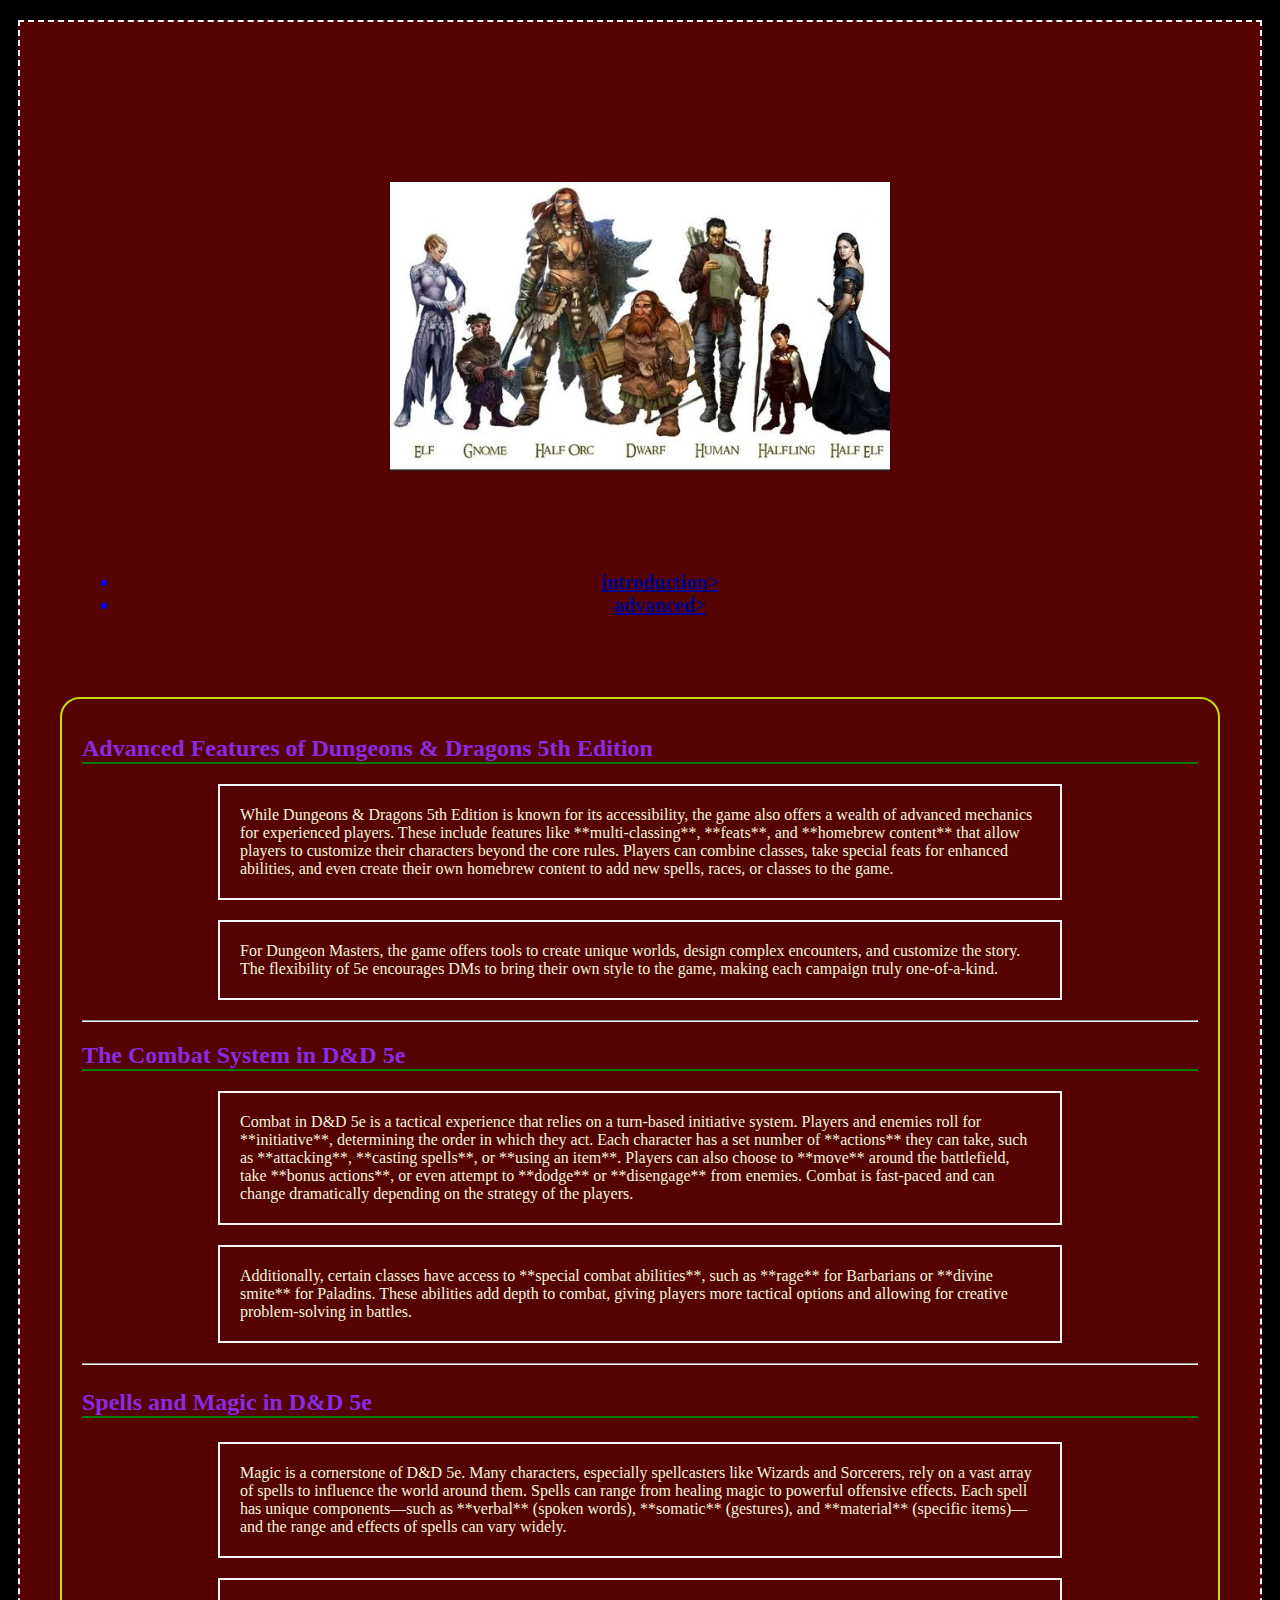
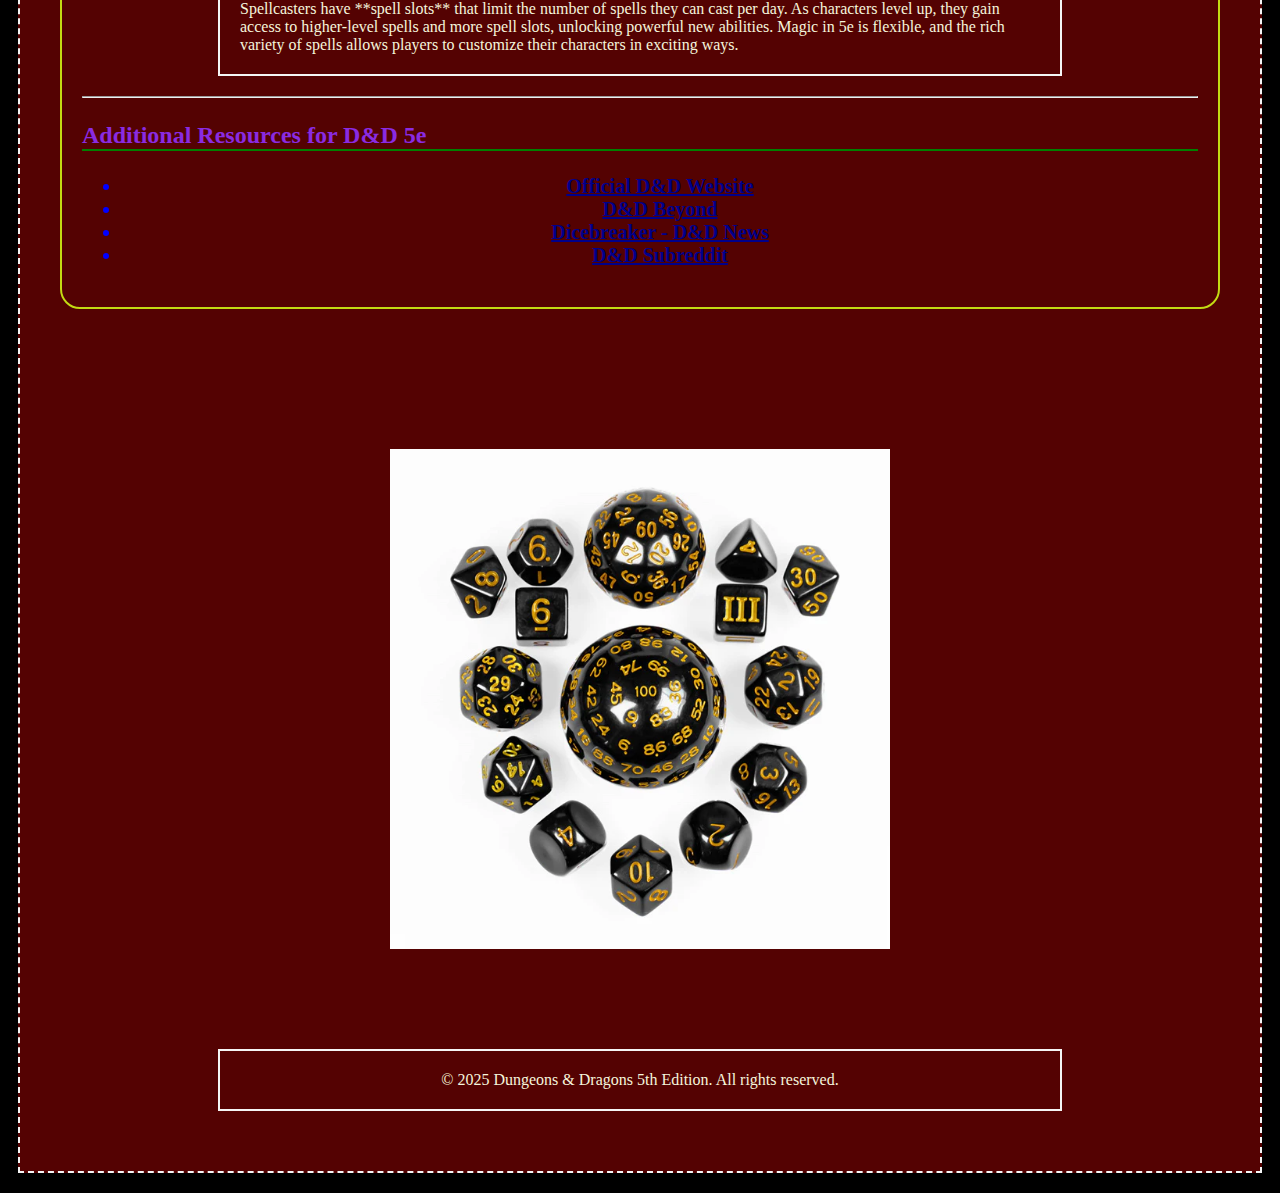
==== page2.html @ a2344db5 "update" ====
<!DOCTYPE html>
<html lang="en">

<head>
    <meta charset="UTF-8">
    <meta name="viewport" content="width=device-width, initial-scale=1.0">
    <meta name="description" content="Learn about advanced features in Dungeons & Dragons 5th Edition (5e).">
    <title>Advanced</title>
    <link rel="stylesheet" href="css/project 2.css">
</head>

<body>
    <div id="container">
        <header>
            <img src="images/dnd-races-5e-5th-edition-character-races-for-dungeons-dragons.png" alt="races">
            <nav>
                <ul>
                    <li>
                        <a href="index.html">introduction></a>
                    </li>
                    <li>
                        <a href="page2.html">advanced></a>
                    </li>
                </ul>
            </nav>
        </header>

        <main>
            <section id="advanced-intro">
                <h1>Advanced Features of Dungeons & Dragons 5th Edition</h1>
                <p>While Dungeons & Dragons 5th Edition is known for its accessibility, the game also offers a wealth of advanced mechanics for experienced players. These include features like **multi-classing**, **feats**, and **homebrew content** that allow players to customize their characters beyond the core rules. Players can combine classes, take special feats for enhanced abilities, and even create their own homebrew content to add new spells, races, or classes to the game.</p>
                <p>For Dungeon Masters, the game offers tools to create unique worlds, design complex encounters, and customize the story. The flexibility of 5e encourages DMs to bring their own style to the game, making each campaign truly one-of-a-kind.</p>
            </section>

        <hr>

            <section id="combat-system">
                <h2>The Combat System in D&D 5e</h2>
                <p>Combat in D&D 5e is a tactical experience that relies on a turn-based initiative system. Players and enemies roll for **initiative**, determining the order in which they act. Each character has a set number of **actions** they can take, such as **attacking**, **casting spells**, or **using an item**. Players can also choose to **move** around the battlefield, take **bonus actions**, or even attempt to **dodge** or **disengage** from enemies. Combat is fast-paced and can change dramatically depending on the strategy of the players.</p>
                <p>Additionally, certain classes have access to **special combat abilities**, such as **rage** for Barbarians or **divine smite** for Paladins. These abilities add depth to combat, giving players more tactical options and allowing for creative problem-solving in battles.</p>
            </section>

        <hr>

            <section id="spells">
                <h3>Spells and Magic in D&D 5e</h3>
                <p>Magic is a cornerstone of D&D 5e. Many characters, especially spellcasters like Wizards and Sorcerers, rely on a vast array of spells to influence the world around them. Spells can range from healing magic to powerful offensive effects. Each spell has unique components—such as **verbal** (spoken words), **somatic** (gestures), and **material** (specific items)—and the range and effects of spells can vary widely.</p>
                <p>Spellcasters have **spell slots** that limit the number of spells they can cast per day. As characters level up, they gain access to higher-level spells and more spell slots, unlocking powerful new abilities. Magic in 5e is flexible, and the rich variety of spells allows players to customize their characters in exciting ways.</p>
            </section>

        <hr>

            <section id="resources">
                <h3>Additional Resources for D&D 5e</h3>
                    <ul>
                        <li><a href="https://dnd.wizards.com/" target="_blank">Official D&D Website</a></li>
                        <li><a href="https://www.dndbeyond.com/" target="_blank">D&D Beyond</a></li>
                        <li><a href="https://www.dicebreaker.com/" target="_blank">Dicebreaker - D&D News</a></li>
                        <li><a href="https://www.reddit.com/r/dndnext/" target="_blank">D&D Subreddit</a></li>
                    </ul>
            </section>
        </main>
    <footer>
        <img src="images/e139d470ce.jpg.640x640.webp" alt="dice">
        <p>&copy; 2025 Dungeons & Dragons 5th Edition. All rights reserved.</p>
    </footer>

    </div>
</body>

</html>
---- css/project 2.css ----
body {background-color: black;
    color: beige;
}

#container {
    background-color: rgb(84, 2, 2);
    width: 1200px;
    margin: 20px auto;
    padding: 20px;
    border: 2px dashed whitesmoke;
}

header {
    padding: 40px;
    text-align: center;
}

h1 {
    color: blueviolet;
    font-weight: bold;
    font-size: 24px;
    border-bottom: 2px solid green;
    
}

h2 {
    color: blueviolet;
    font-weight: bold;
    font-size: 24px;
    border-bottom: 2px solid green;
    
}

h3 {
    color: blueviolet;
    font-weight: bold;
    font-size: 24px;
    border-bottom: 2px solid green;
    
}

nav {
    text-align: center;
    color: blue;
    font-size: 20px;
    font-weight: bolder;
}

nav a {
    color: darkblue;
    font-size: 20px;
    font-weight: bold;
    margin: 0 10px 0 10px;
}

nav a:hover {
    text-decoration: none;
    color: aquamarine;
}

main {
    border: 2px solid #c3da13;
    margin: 20px;
    padding: 20px;
    border-radius: 20px;
}

main img {
    display: block;
    margin: 20px auto;
    width: 600px;
}

footer {
    padding: 20px;
    text-align: center;
}

#list {
    border: 2px solid whitesmoke;
}

#ol {
    border: 5px solid purple;
}

img {
    display: block;
    margin: 100px auto;
    width: 500px;
}

ol {
    background-color: rgb(84, 2, 2);
    width: 800px;
    margin: 20px auto;
    padding: 20px;
    border: 2px solid whitesmoke; 
}

p3 {
    background-color: blue;
    width: 800px;
    margin: 20px auto;
    padding: 20px;
    border: 2px solid whitesmoke;
}

p {
    background-color: rgb(84, 2, 2);
    width: 800px;
    margin: 20px auto;
    padding: 20px;
    border: 2px solid whitesmoke;
}

ul {
    text-align: center;
    color: blue;
    font-size: 20px;
    font-weight: bolder;
}

ul a {
    color: darkblue;
    font-size: 20px;
    font-weight: bold;
    margin: 0 10px 0 10px;
}

ul a:hover {
    text-decoration: none;
    color: aquamarine;
}
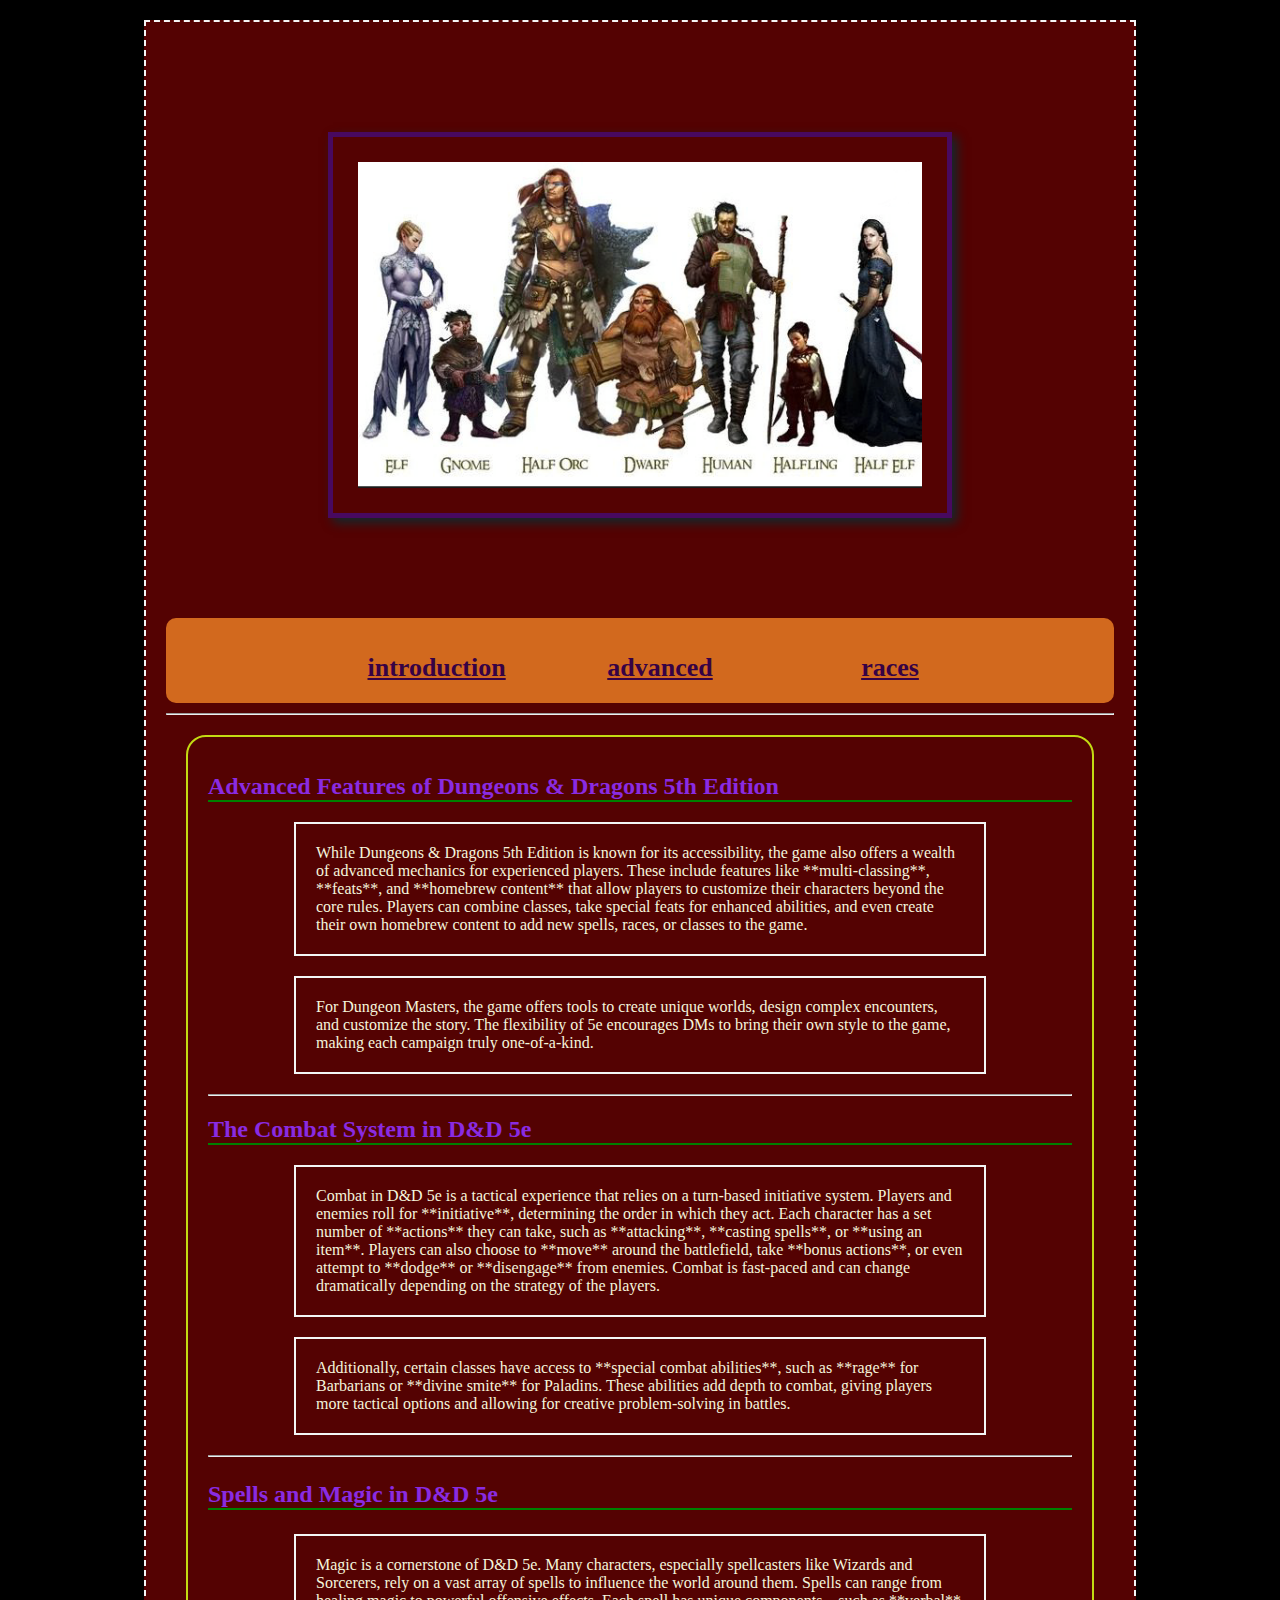
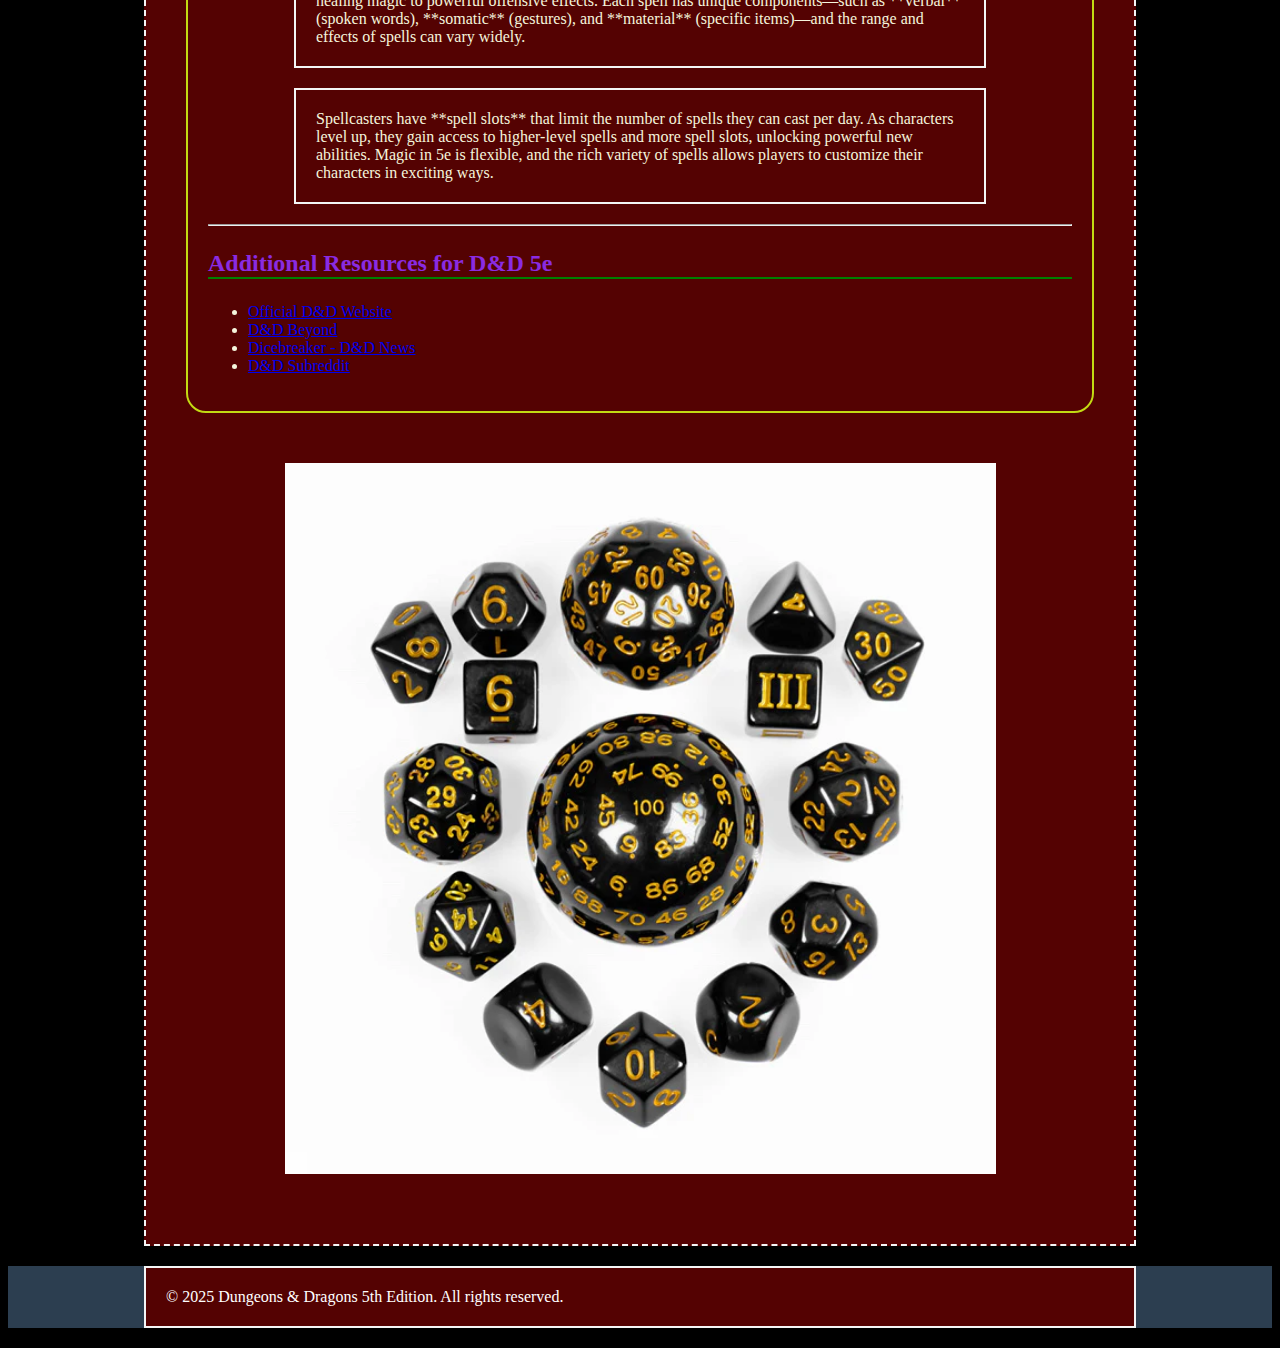
==== commit a350646d: "first post" ====
--- a/page2.html
+++ b/page2.html
@@ -6,24 +6,24 @@
     <meta name="viewport" content="width=device-width, initial-scale=1.0">
     <meta name="description" content="Learn about advanced features in Dungeons & Dragons 5th Edition (5e).">
     <title>Advanced</title>
-    <link rel="stylesheet" href="css/project 2.css">
+    <link rel="stylesheet" href="css/project2.css">
 </head>
 
 <body>
     <div id="container">
         <header>
-            <img src="images/dnd-races-5e-5th-edition-character-races-for-dungeons-dragons.png" alt="races">
+            <img id="banner" src="images/dnd-races-5e-5th-edition-character-races-for-dungeons-dragons.png" alt="races">
+        </header>
+            
             <nav>
                 <ul>
-                    <li>
-                        <a href="index.html">introduction></a>
-                    </li>
-                    <li>
-                        <a href="page2.html">advanced></a>
-                    </li>
+                    <li><a href="index.html">introduction</a></li>
+                    <li><a href="page2.html">advanced</a></li>
+                    <li><a href="page3.html">races</a></li>
                 </ul>
             </nav>
-        </header>
+
+        <hr>
 
         <main>
             <section id="advanced-intro">
@@ -60,13 +60,11 @@
                     </ul>
             </section>
         </main>
-    <footer>
         <img src="images/e139d470ce.jpg.640x640.webp" alt="dice">
-        <p>&copy; 2025 Dungeons & Dragons 5th Edition. All rights reserved.</p>
-    </footer>
-
+        
     </div>
+        <footer>
+            <p>&copy; 2025 Dungeons & Dragons 5th Edition. All rights reserved.</p></footer>
 </body>
 
 </html>
-    
--- a/css/project2.css
+++ b/css/project2.css
@@ -0,0 +1,146 @@
+body {
+    background-color: black;
+    color: beige;
+}
+
+#container {
+    background-color: rgb(84, 2, 2);
+    width: 75%;
+    margin: 20px auto;
+    padding: 20px;
+    border: 2px dashed whitesmoke;
+}
+
+header {
+    padding: 40px;
+    text-align: center;
+}
+
+h1 {
+    color: blueviolet;
+    font-weight: bold;
+    font-size: 24px;
+    border-bottom: 2px solid green;
+    
+}
+
+h2 {
+    color: blueviolet;
+    font-weight: bold;
+    font-size: 24px;
+    border-bottom: 2px solid green;
+    
+}
+
+h3 {
+    color: blueviolet;
+    font-weight: bold;
+    font-size: 24px;
+    border-bottom: 2px solid green;
+    
+}
+
+nav {
+    text-align: center;
+    color: blue;
+    font-size: 20px;
+    font-weight: bolder;
+    background-color: chocolate;
+    border-radius: 10px;
+    ;
+}
+
+nav ul {
+    margin: 10px;
+    list-style: none;
+}
+
+nav ul li {
+    display: inline-block;
+    margin: 10px;
+    padding: 0;
+}
+
+nav li a {
+    display: block;
+    color: rgb(54, 2, 69);
+    font-size: 26px;
+    font-weight: bold;
+    padding: 20px;
+    margin: 0 20px;
+    width: 125px;
+    height: 25px;
+    line-height: 40px;
+}
+
+main {
+    border: 2px solid #c3da13;
+    margin: 20px;
+    padding: 20px;
+    border-radius: 20px;
+
+}
+
+main img {
+    display: block;
+    margin: 20px auto;
+    width: 600px;
+}
+
+footer {
+    background-color: #2c3e50;
+    color: white;
+}
+
+#list {
+    border: 2px solid whitesmoke;
+}
+
+#ol {
+    border: 5px solid purple;
+}
+
+img {
+    width: 75%;
+    margin: 50px auto;
+    display: block;
+    inline-size: none;
+}
+
+ol {
+    background-color: rgb(84, 2, 2);
+    width: 75%;
+    margin: 20px auto;
+    padding: 20px;
+    border: 2px solid whitesmoke; 
+}
+
+p {
+    background-color: rgb(84, 2, 2);
+    width: 75%;
+    margin: 20px auto;
+    padding: 20px;
+    border: 2px solid whitesmoke;
+}
+
+ul a:hover {
+    text-decoration: none;
+    color: aquamarine;
+}
+
+#banner {
+    width: 65%;
+    height: auto;
+    padding: 25px;
+    border: #480960 5px solid;
+    box-shadow: #12292e 5px 5px 10px;
+}
+
+@media screen and (max-width: 768px) {
+    main {
+        flex-direction: column;
+    }
+    section, aside {
+        width: 100%;
+    }    
+}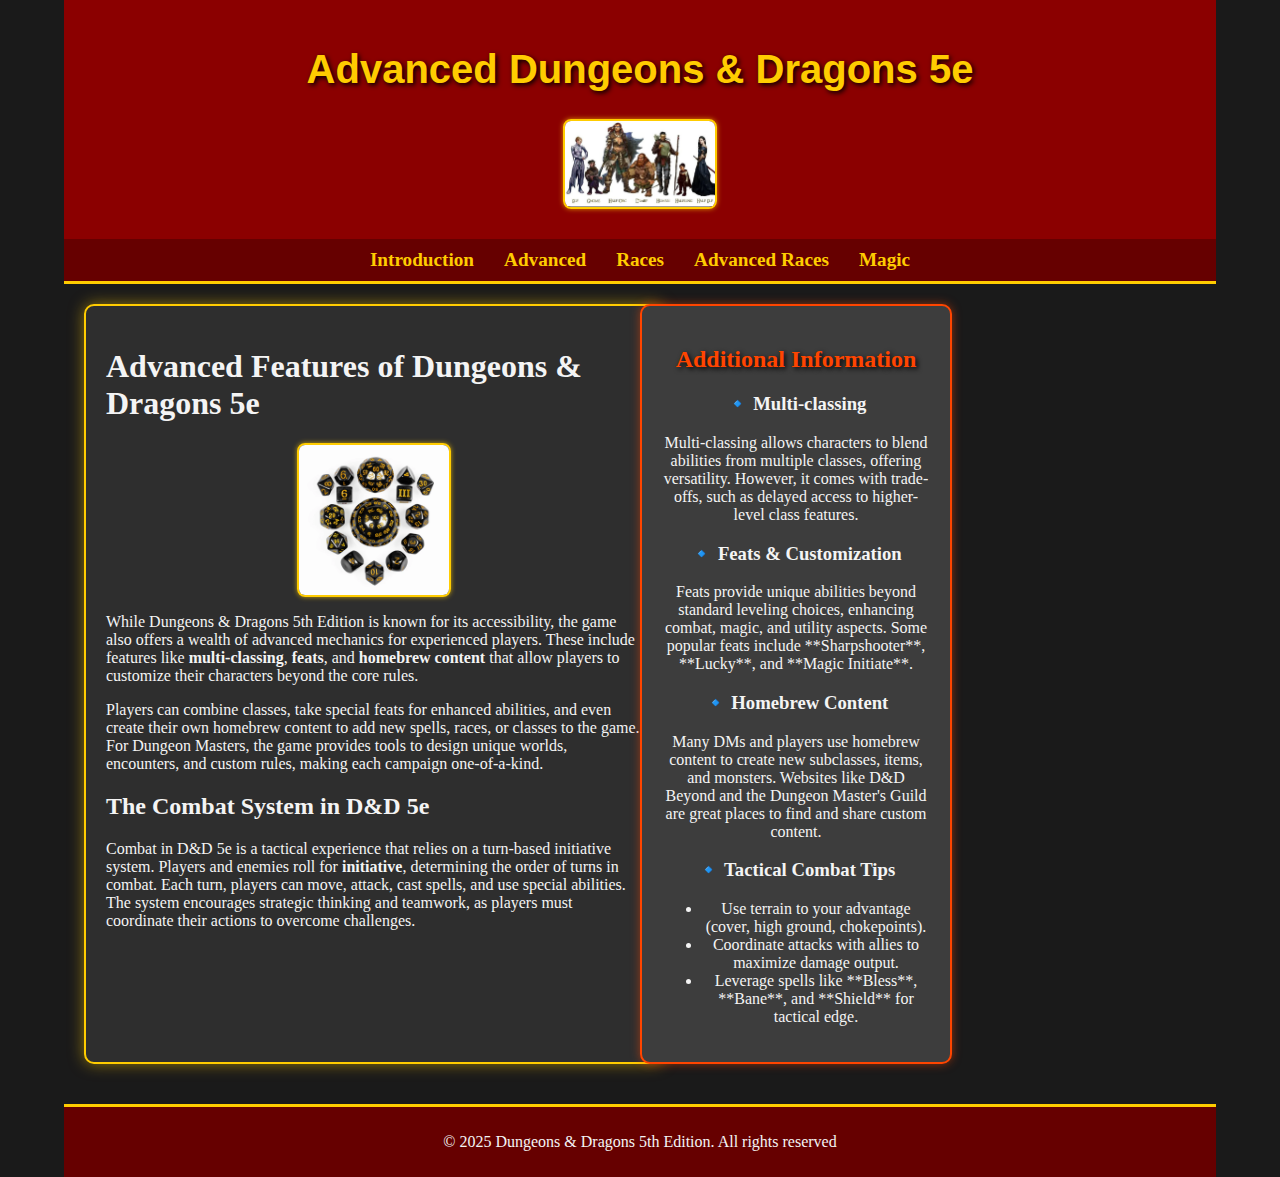
==== commit da586faf: "new" ====
--- a/page2.html
+++ b/page2.html
@@ -6,65 +6,62 @@
     <meta name="viewport" content="width=device-width, initial-scale=1.0">
     <meta name="description" content="Learn about advanced features in Dungeons & Dragons 5th Edition (5e).">
     <title>Advanced</title>
-    <link rel="stylesheet" href="css/project2.css">
+    <link rel="stylesheet" href="css/project4.css">
+    <link rel="icon" href="images/favicon.ico" type="image/x-icon">
 </head>
 
 <body>
     <div id="container">
         <header>
+            <h1 id="main-header">Advanced Dungeons & Dragons 5e</h1>
             <img id="banner" src="images/dnd-races-5e-5th-edition-character-races-for-dungeons-dragons.png" alt="races">
         </header>
-            
-            <nav>
-                <ul>
-                    <li><a href="index.html">introduction</a></li>
-                    <li><a href="page2.html">advanced</a></li>
-                    <li><a href="page3.html">races</a></li>
-                </ul>
-            </nav>
 
-        <hr>
+        <nav>
+            <ul>
+                <li><a href="index.html">Introduction</a></li>
+                <li><a href="page2.html">Advanced</a></li>
+                <li><a href="page3.html">Races</a></li>
+                <li><a href="page4.html">Advanced Races</a></li>
+                <li><a href="page5.html">Magic</a></li>
+            </ul>
+        </nav>
 
-        <main>
-            <section id="advanced-intro">
-                <h1>Advanced Features of Dungeons & Dragons 5th Edition</h1>
-                <p>While Dungeons & Dragons 5th Edition is known for its accessibility, the game also offers a wealth of advanced mechanics for experienced players. These include features like **multi-classing**, **feats**, and **homebrew content** that allow players to customize their characters beyond the core rules. Players can combine classes, take special feats for enhanced abilities, and even create their own homebrew content to add new spells, races, or classes to the game.</p>
-                <p>For Dungeon Masters, the game offers tools to create unique worlds, design complex encounters, and customize the story. The flexibility of 5e encourages DMs to bring their own style to the game, making each campaign truly one-of-a-kind.</p>
+        <main id="two_col">
+            <section id="col1">
+                <h1 class="section-title">Advanced Features of Dungeons & Dragons 5e</h1>
+                <img src="images/e139d470ce.jpg.640x640.webp" alt="dice">
+                <p>While Dungeons & Dragons 5th Edition is known for its accessibility, the game also offers a wealth of advanced mechanics for experienced players. These include features like <strong>multi-classing</strong>, <strong>feats</strong>, and <strong>homebrew content</strong> that allow players to customize their characters beyond the core rules.</p>
+                <p>Players can combine classes, take special feats for enhanced abilities, and even create their own homebrew content to add new spells, races, or classes to the game. For Dungeon Masters, the game provides tools to design unique worlds, encounters, and custom rules, making each campaign one-of-a-kind.</p>
+
+                <h2 class="section-title">The Combat System in D&D 5e</h2>
+                <p>Combat in D&D 5e is a tactical experience that relies on a turn-based initiative system. Players and enemies roll for <strong>initiative</strong>, determining the order of turns in combat. Each turn, players can move, attack, cast spells, and use special abilities. The system encourages strategic thinking and teamwork, as players must coordinate their actions to overcome challenges.</p>
             </section>
 
-        <hr>
+            <aside id="col2">
+                <h2 class="aside-title">Additional Information</h2>
 
-            <section id="combat-system">
-                <h2>The Combat System in D&D 5e</h2>
-                <p>Combat in D&D 5e is a tactical experience that relies on a turn-based initiative system. Players and enemies roll for **initiative**, determining the order in which they act. Each character has a set number of **actions** they can take, such as **attacking**, **casting spells**, or **using an item**. Players can also choose to **move** around the battlefield, take **bonus actions**, or even attempt to **dodge** or **disengage** from enemies. Combat is fast-paced and can change dramatically depending on the strategy of the players.</p>
-                <p>Additionally, certain classes have access to **special combat abilities**, such as **rage** for Barbarians or **divine smite** for Paladins. These abilities add depth to combat, giving players more tactical options and allowing for creative problem-solving in battles.</p>
-            </section>
+                <h3>🔹 Multi-classing</h3>
+                <p>Multi-classing allows characters to blend abilities from multiple classes, offering versatility. However, it comes with trade-offs, such as delayed access to higher-level class features.</p>
 
-        <hr>
+                <h3>🔹 Feats & Customization</h3>
+                <p>Feats provide unique abilities beyond standard leveling choices, enhancing combat, magic, and utility aspects. Some popular feats include **Sharpshooter**, **Lucky**, and **Magic Initiate**.</p>
 
-            <section id="spells">
-                <h3>Spells and Magic in D&D 5e</h3>
-                <p>Magic is a cornerstone of D&D 5e. Many characters, especially spellcasters like Wizards and Sorcerers, rely on a vast array of spells to influence the world around them. Spells can range from healing magic to powerful offensive effects. Each spell has unique components—such as **verbal** (spoken words), **somatic** (gestures), and **material** (specific items)—and the range and effects of spells can vary widely.</p>
-                <p>Spellcasters have **spell slots** that limit the number of spells they can cast per day. As characters level up, they gain access to higher-level spells and more spell slots, unlocking powerful new abilities. Magic in 5e is flexible, and the rich variety of spells allows players to customize their characters in exciting ways.</p>
-            </section>
+                <h3>🔹 Homebrew Content</h3>
+                <p>Many DMs and players use homebrew content to create new subclasses, items, and monsters. Websites like D&D Beyond and the Dungeon Master's Guild are great places to find and share custom content.</p>
 
-        <hr>
-
-            <section id="resources">
-                <h3>Additional Resources for D&D 5e</h3>
-                    <ul>
-                        <li><a href="https://dnd.wizards.com/" target="_blank">Official D&D Website</a></li>
-                        <li><a href="https://www.dndbeyond.com/" target="_blank">D&D Beyond</a></li>
-                        <li><a href="https://www.dicebreaker.com/" target="_blank">Dicebreaker - D&D News</a></li>
-                        <li><a href="https://www.reddit.com/r/dndnext/" target="_blank">D&D Subreddit</a></li>
-                    </ul>
-            </section>
+                <h3>🔹 Tactical Combat Tips</h3>
+                <ul>
+                    <li>Use terrain to your advantage (cover, high ground, chokepoints).</li>
+                    <li>Coordinate attacks with allies to maximize damage output.</li>
+                    <li>Leverage spells like **Bless**, **Bane**, and **Shield** for tactical edge.</li>
+                </ul>
+            </aside>
         </main>
-        <img src="images/e139d470ce.jpg.640x640.webp" alt="dice">
         
+        <footer>
+            <p id="copyright">&copy; 2025 Dungeons & Dragons 5th Edition. All rights reserved</p>
+        </footer>
     </div>
-        <footer>
-            <p>&copy; 2025 Dungeons & Dragons 5th Edition. All rights reserved.</p></footer>
 </body>
-
 </html>
--- a/css/project4.css
+++ b/css/project4.css
@@ -0,0 +1,203 @@
+/* General Styles */
+body {
+    margin: 0;
+    padding: 0;
+    font-family: 'Georgia', serif;
+    background-color: #1a1a1a;
+    color: #f4f4f4;
+    text-align: center;
+}
+
+#container {
+    width: 90%;
+    max-width: 1200px;
+    margin: auto;
+}
+
+/* Header Styles */
+header {
+    font-family: "Big Shoulders Stencil", sans-serif;
+    text-align: center;
+    background-color: #8b0000;
+    padding: 20px;
+    text-shadow: 2px 2px 5px black;
+}
+
+#main-header {
+    font-size: 2.5em;
+    color: #ffcc00;
+}
+
+/* Navigation Bar */
+nav {
+    background-color: #660000;
+    padding: 10px;
+    border-bottom: 3px solid #ffcc00;
+    text-align: center;
+}
+
+nav ul {
+    list-style-type: none;
+    padding: 0;
+    margin: 0;
+    display: flex;
+    justify-content: center;
+    flex-wrap: wrap;
+}
+
+nav ul li {
+    margin: 0 15px;
+    display: inline;
+}
+
+nav ul li a {
+    text-decoration: none;
+    color: #ffcc00;
+    font-weight: bold;
+    font-size: 1.2em;
+    transition: all 0.3s ease-in-out;
+    position: relative;
+}
+
+nav ul li a:hover {
+    color: #ffffff;
+    text-shadow: 2px 2px 10px #ffcc00;
+}
+
+/* Main Content */
+main {
+    display: grid;
+    grid-template-columns: 2fr 1fr 1fr;
+    gap: 20px;
+    padding: 20px;
+}
+
+.races header, .advanced-races header {
+    text-align: center;
+    background-color: #8b0000;
+    padding: 20px;
+    text-shadow: 2px 2px 5px black;
+}
+
+#col1 {
+    width: 100%;
+    text-align: left;
+    padding: 20px;
+    border: 2px solid #ffcc00;
+    box-shadow: 0px 0px 15px rgba(255, 204, 0, 0.5);
+    background-color: #2e2e2e;
+    border-radius: 10px;
+}
+
+#col2, #col3 {
+    width: 100%;
+    background-color: #3d3d3d;
+    padding: 20px;
+    border: 2px solid #ff4500;
+    box-shadow: 0px 0px 10px rgba(255, 69, 0, 0.5);
+    border-radius: 10px;
+}
+
+.aside-title {
+    font-size: 1.5em;
+    color: #ff4500;
+    text-shadow: 2px 2px 5px black;
+    font-weight: bold;
+}
+
+/* Additional Aside for Advanced Races */
+#col3 {
+    background-color: #4a4a4a;
+}
+
+/* Images */
+img {
+    width: 100%;
+    max-width: 150px; /* Reduced image size */
+    height: auto;
+    margin: 10px auto;
+    display: block;
+    border: 2px solid #ffcc00;
+    box-shadow: 0px 0px 5px rgba(255, 204, 0, 0.7);
+    border-radius: 8px;
+}
+
+/* Footer */
+footer {
+    text-align: center;
+    background-color: #660000;
+    padding: 10px;
+    margin-top: 20px;
+    border-top: 3px solid #ffcc00;
+}
+
+/* Responsive Design */
+@media screen and (max-width: 1024px) {
+    main {
+        grid-template-columns: 1fr;
+        gap: 15px;
+    }
+
+    #col1, #col2, #col3 {
+        width: 90%;
+    }
+}
+
+@media screen and (max-width: 768px) {
+    main {
+        display: flex;
+        flex-direction: column;
+        align-items: center;
+    }
+
+    #col1, #col2, #col3 {
+        width: 95%;
+    }
+
+    nav ul {
+        flex-direction: column;
+        align-items: center;
+    }
+
+    nav ul li {
+        margin: 10px 0;
+    }
+}
+
+@media screen and (max-width: 480px) {
+    body {
+        font-size: 14px;
+    }
+
+    #col1, #col2, #col3 {
+        width: 100%;
+        padding: 15px;
+    }
+
+    img {
+        max-width: 120px; /* Further reduced for smaller screens */
+    }
+}
+
+@media screen and (max-width: 390px) {
+    body {
+        font-size: 12px;
+    }
+
+    nav ul {
+        flex-direction: column;
+        align-items: center;
+    }
+
+    nav ul li {
+        margin: 10px 0;
+    }
+
+    main {
+        padding: 10px;
+    }
+
+    img {
+        max-width: 100px; /* Smallest size for very small screens */
+    }
+}
